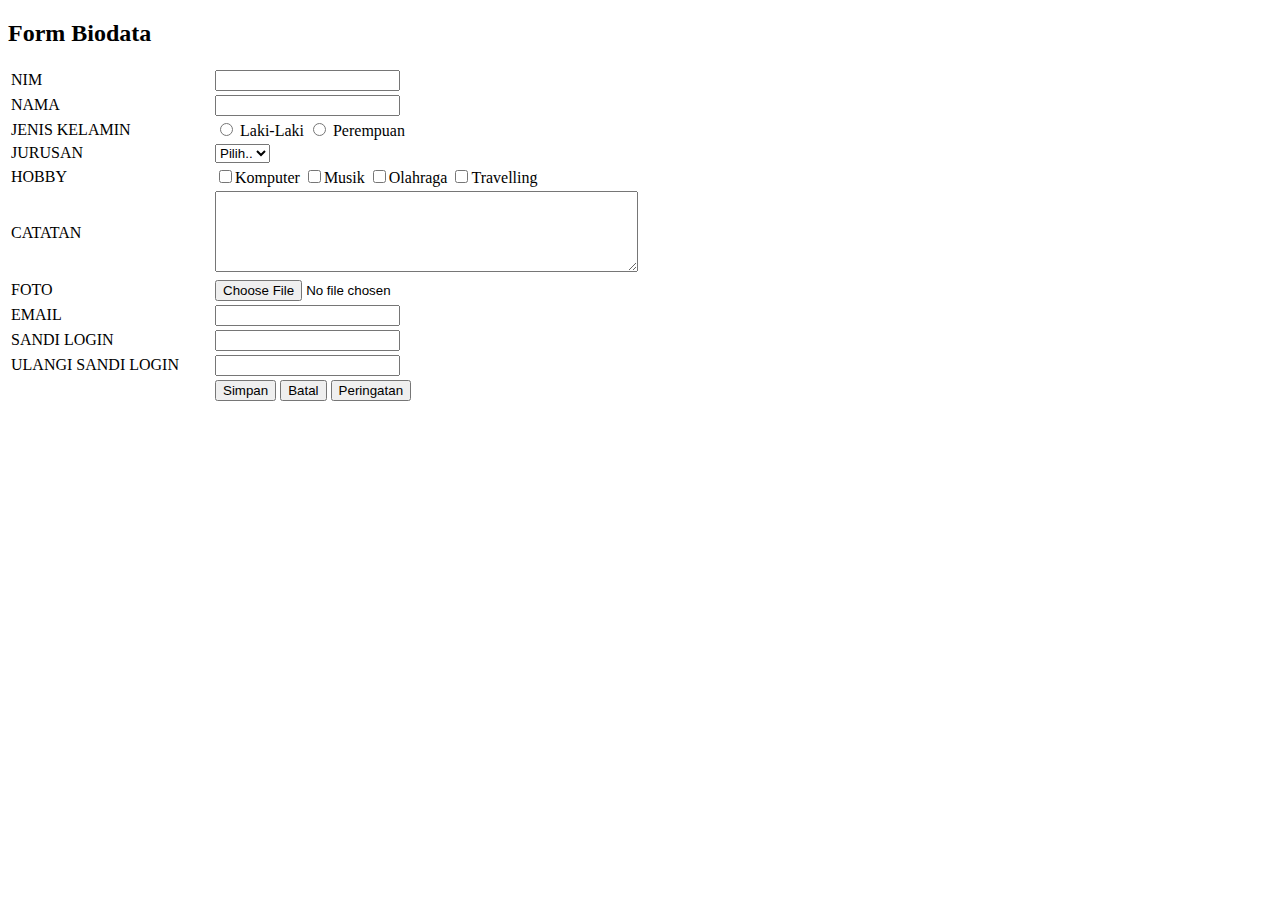
==== tugas 1/form.html @ 509f1aaa "Add files via upload" ====
<!DOCTYPE html>
<html>
    <head>
        <title>Form biodata Mahasiswa</title>
    </head>
    <body>
        <h2>Form Biodata</h2>
        <table>
            <tr>
                <td width="200">NIM</td>
                <td><input type="number"></td>
            </tr>
            <tr>
                <td>NAMA</td>
                <td><input type="text"></td>
            </tr>
            <tr>
                <td>JENIS KELAMIN</td>
                <td><input type="radio" name="jk"> Laki-Laki
                    <input type="radio" name="jk"> Perempuan
                </td>
            </tr>
            <tr>
                <td>JURUSAN</td>
                <td><select>
                 <option>Pilih..</option>
                 <option>RPL</option>
                 <option>SI</option>
                </select>
            </td>
            </tr>
            <tr>
                <td>HOBBY</td>
                <td><input type="checkbox">Komputer
                <input type="checkbox">Musik
                <input type="checkbox">Olahraga
                <input type="checkbox">Travelling
            </td>
            </tr>
            <tr>
                <td>CATATAN</td>
                <td><textarea name="" id="" cols="50" rows="5"></textarea></td>
            </tr>
            <tr>
                <td>FOTO</td>
                <td><input type="file"></td>
            </tr>
            <tr>
                <td>EMAIL</td>
                <td><input type="text"></td>
            </tr>
            <tr>
                <td>SANDI LOGIN</td>
                <td><input type="password"></td>
            </tr>
            <tr>
                <td>ULANGI SANDI LOGIN</td>
                <td><input type="password"></td>
            </tr>
            <tr>
                <td></td>
                <td><input type="submit" value="Simpan">
                    <input type="reset" value="Batal">
                    <input type="button" value="Peringatan">
                </td>
            </tr>

        </table>
        
    </body>
</html>
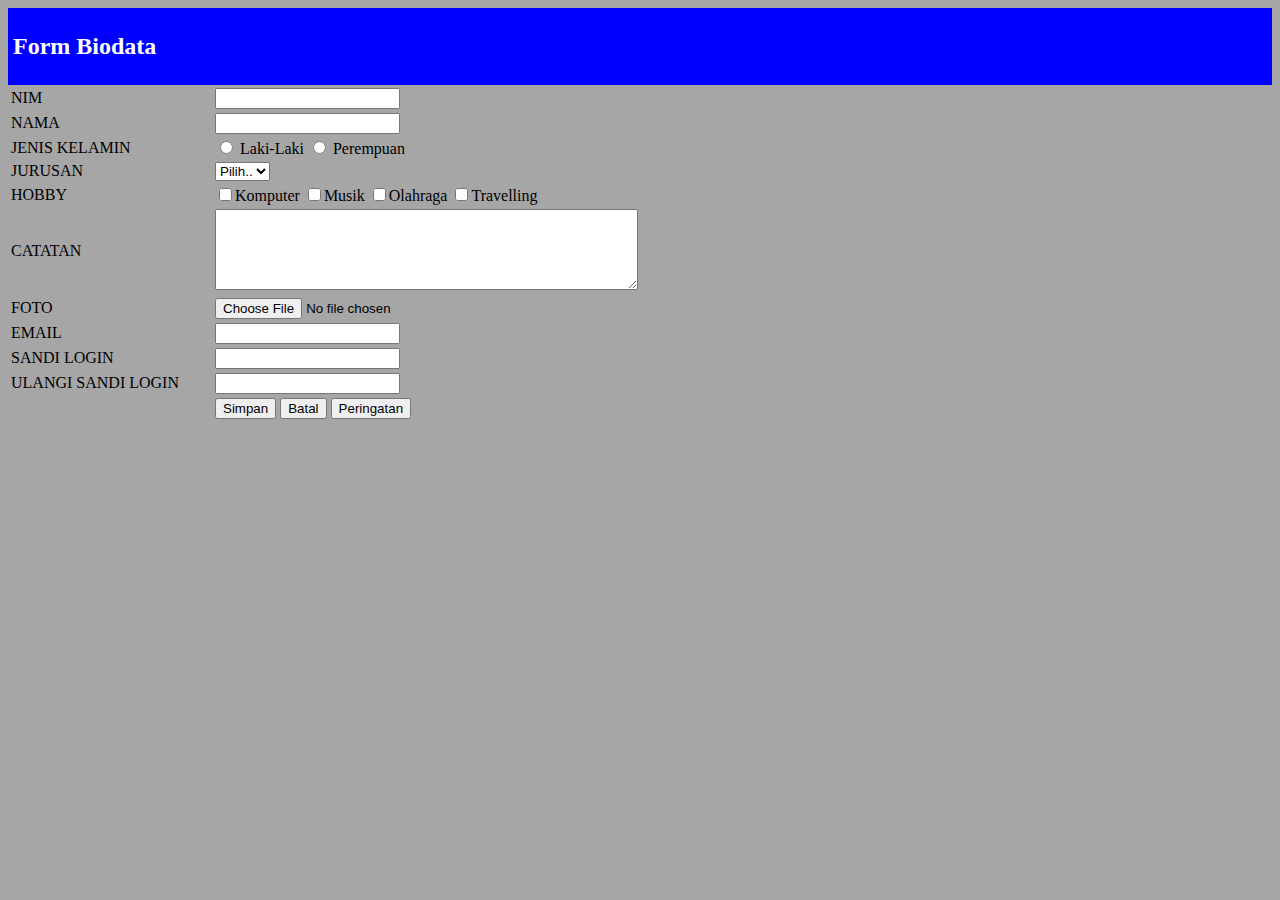
==== commit 6da30d4f: "Add files via upload" ====
--- a/tugas 1/form.html
+++ b/tugas 1/form.html
@@ -1,10 +1,18 @@
 <!DOCTYPE html>
 <html>
-    <head>
+    <head> 
         <title>Form biodata Mahasiswa</title>
+        <link rel="stylesheet" href="styleform.css">
     </head>
     <body>
+        <style>
+            body{
+                background-color: rgb(166, 166, 167);
+            }
+        </style>
+        <div class="container-navbar">
         <h2>Form Biodata</h2>
+        </div>
         <table>
             <tr>
                 <td width="200">NIM</td>
--- a/tugas 1/styleform.css
+++ b/tugas 1/styleform.css
@@ -0,0 +1,17 @@
+<style>
+
+        .h2{
+    background-color: blue;
+    color: white;
+    font-family: Georgia, 'Times New Roman', Times, serif;
+}
+
+        .container-navbar{
+    border: 5px solid blue;
+    background-color: blue;
+    color: white;
+    font-family: Georgia, 'Times New Roman', Times, serif
+}
+
+
+</style>